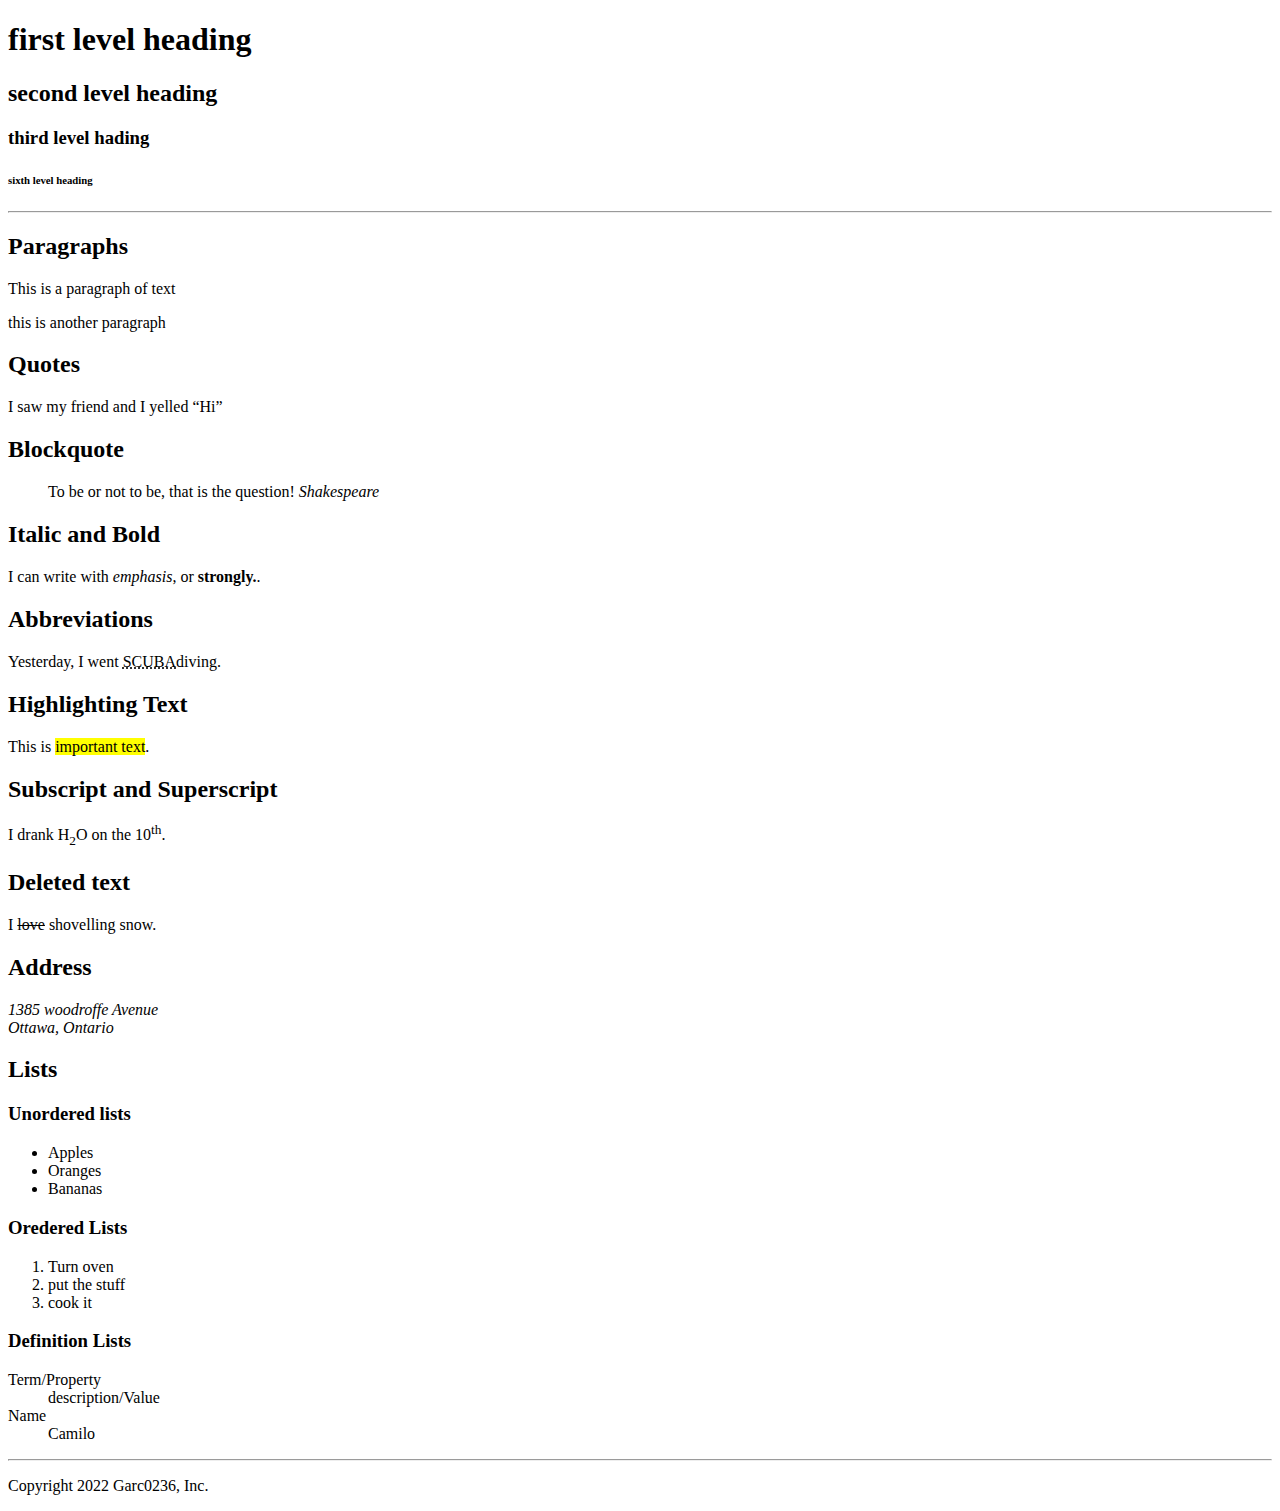
==== index.html @ e606e4b7 "Creates index.html" ====
<!DOCTYPE html>
<html>
    <head>
        <title>MTM6130 HTML demo</title>
    </head>
    <body>
        <header>
            <h1>first level heading</h1>
            <h2>second level heading</h2>
            <h3> third level hading</h3>
            <h6>sixth level heading</h6>
            
        </header>
        <hr>
        <main>
            <h2>Paragraphs</h2>
            <p>This is a paragraph of text</p>
            <p>this is another paragraph</p>

            <h2>Quotes</h2>
            <p>I saw my friend and I yelled <q>Hi</q></p>

            <h2>Blockquote</h2>
            <blockquote>
                To be or not to be, that is the question!
                <cite>Shakespeare</cite>
            </blockquote>

            <h2>Italic and Bold</h2>
            <p>I can write with <em>emphasis</em>, or <strong>strongly.</strong>.</p>

            <h2>Abbreviations</h2>
            <p>Yesterday, I went <abbr title="self cointained underwater breathing apparatus">SCUBA</abbr>diving.</p>

            <h2>Highlighting Text</h2>
            <p>This is <mark>important text</mark>.</p>

            <h2>Subscript and Superscript</h2>
            <p>I drank H<sub>2</sub>O on the 10<sup>th</sup>.</p>

            <h2>Deleted text</h2>
            <p> I <del>love</del> shovelling snow.</p>

            <h2>Address</h2>
            <address>
                1385 woodroffe Avenue<br>
                Ottawa, Ontario
            </address>

            
        </main>
        <section>
            <h2>Lists</h2>
            <h3>Unordered lists</h3>
            <ul>
                <li>Apples</li>
                <li>Oranges</li>
                <li>Bananas</li>    
            </ul>

            <h3>Oredered Lists</h3>
            <ol>
                <li>Turn oven</li>
                <li>put the stuff</li>
                <li>cook it</li>

            </ol>

            <h3>Definition Lists</h3>
            <dl>
                <dt>Term/Property</dt>
                <dd>description/Value</dd>

                <dt>Name</dt>
                <dd>Camilo</dd>
            </dl>

    
        </section>
        <hr>
        <footer>
            <p>Copyright 2022 Garc0236, Inc.</p>
        </footer>
    </body>
</html>
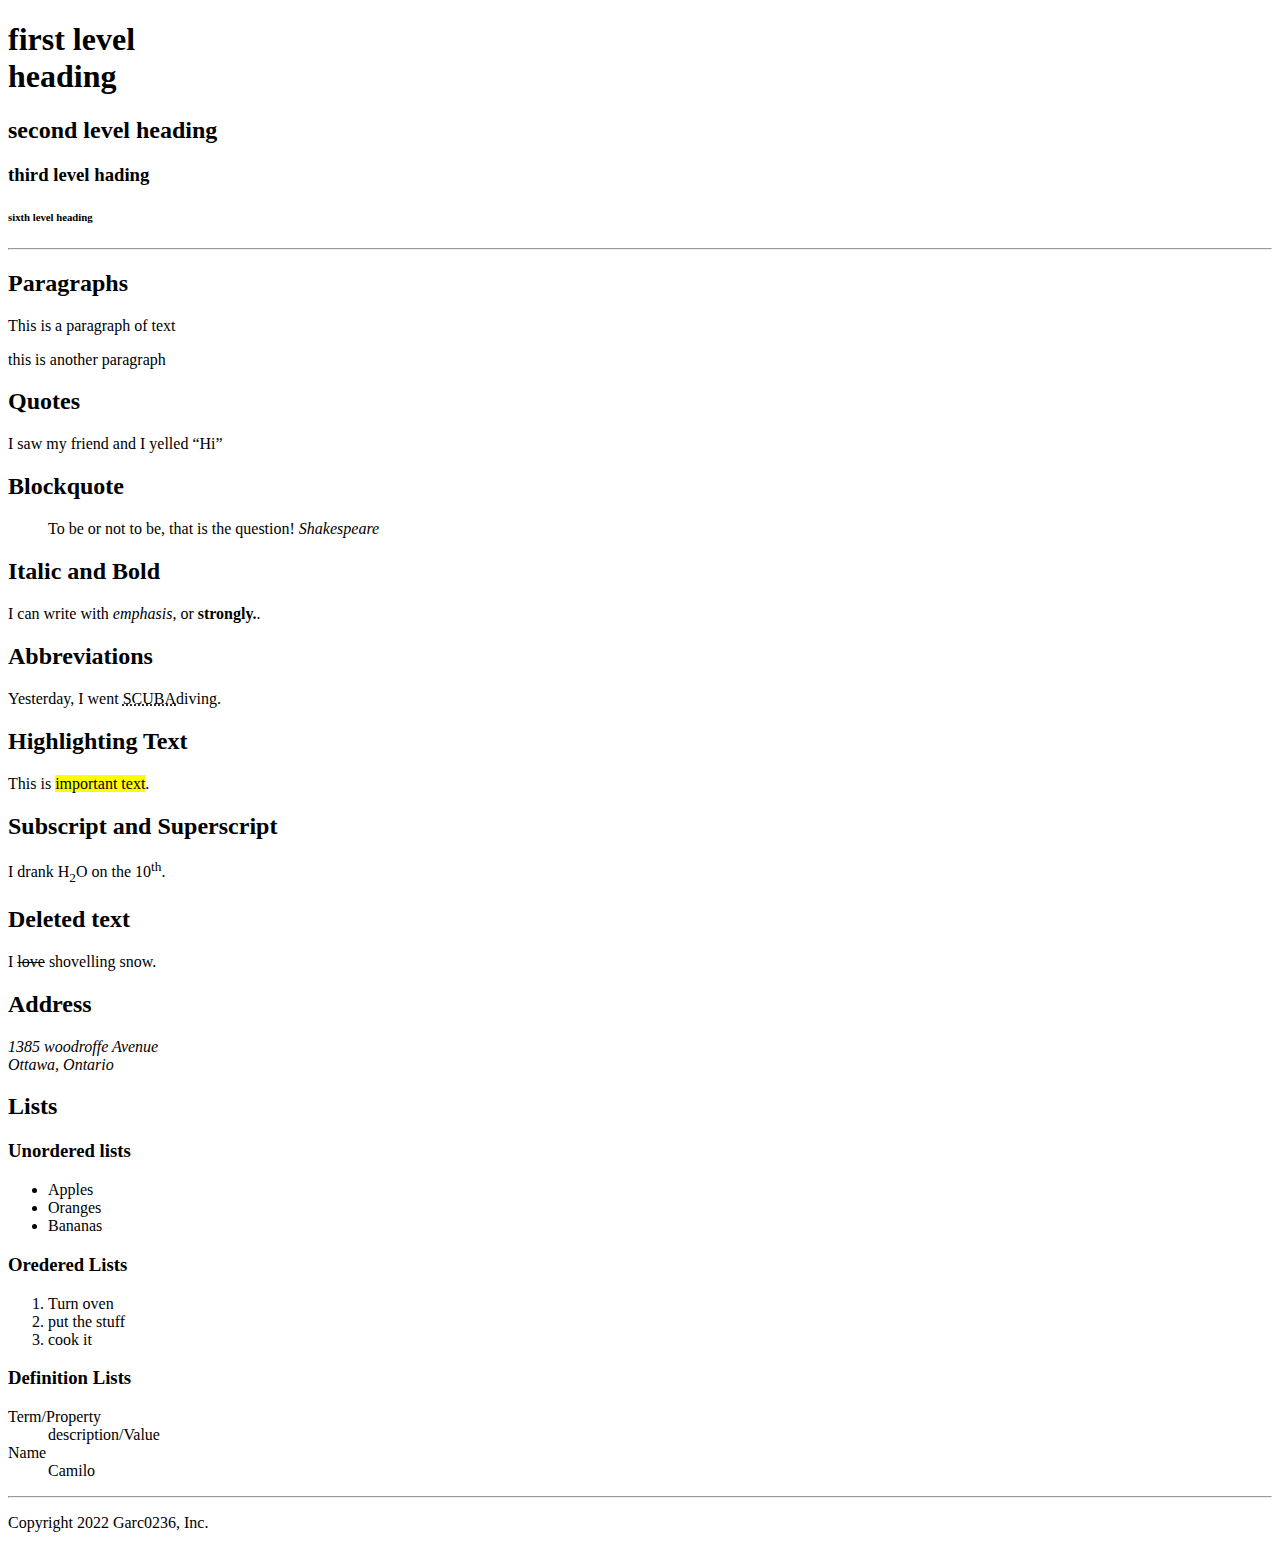
==== commit d146df9c: "modifies heading" ====
--- a/index.html
+++ b/index.html
@@ -5,7 +5,7 @@
     </head>
     <body>
         <header>
-            <h1>first level heading</h1>
+            <h1>first level         <br>heading</br></h1>
             <h2>second level heading</h2>
             <h3> third level hading</h3>
             <h6>sixth level heading</h6>
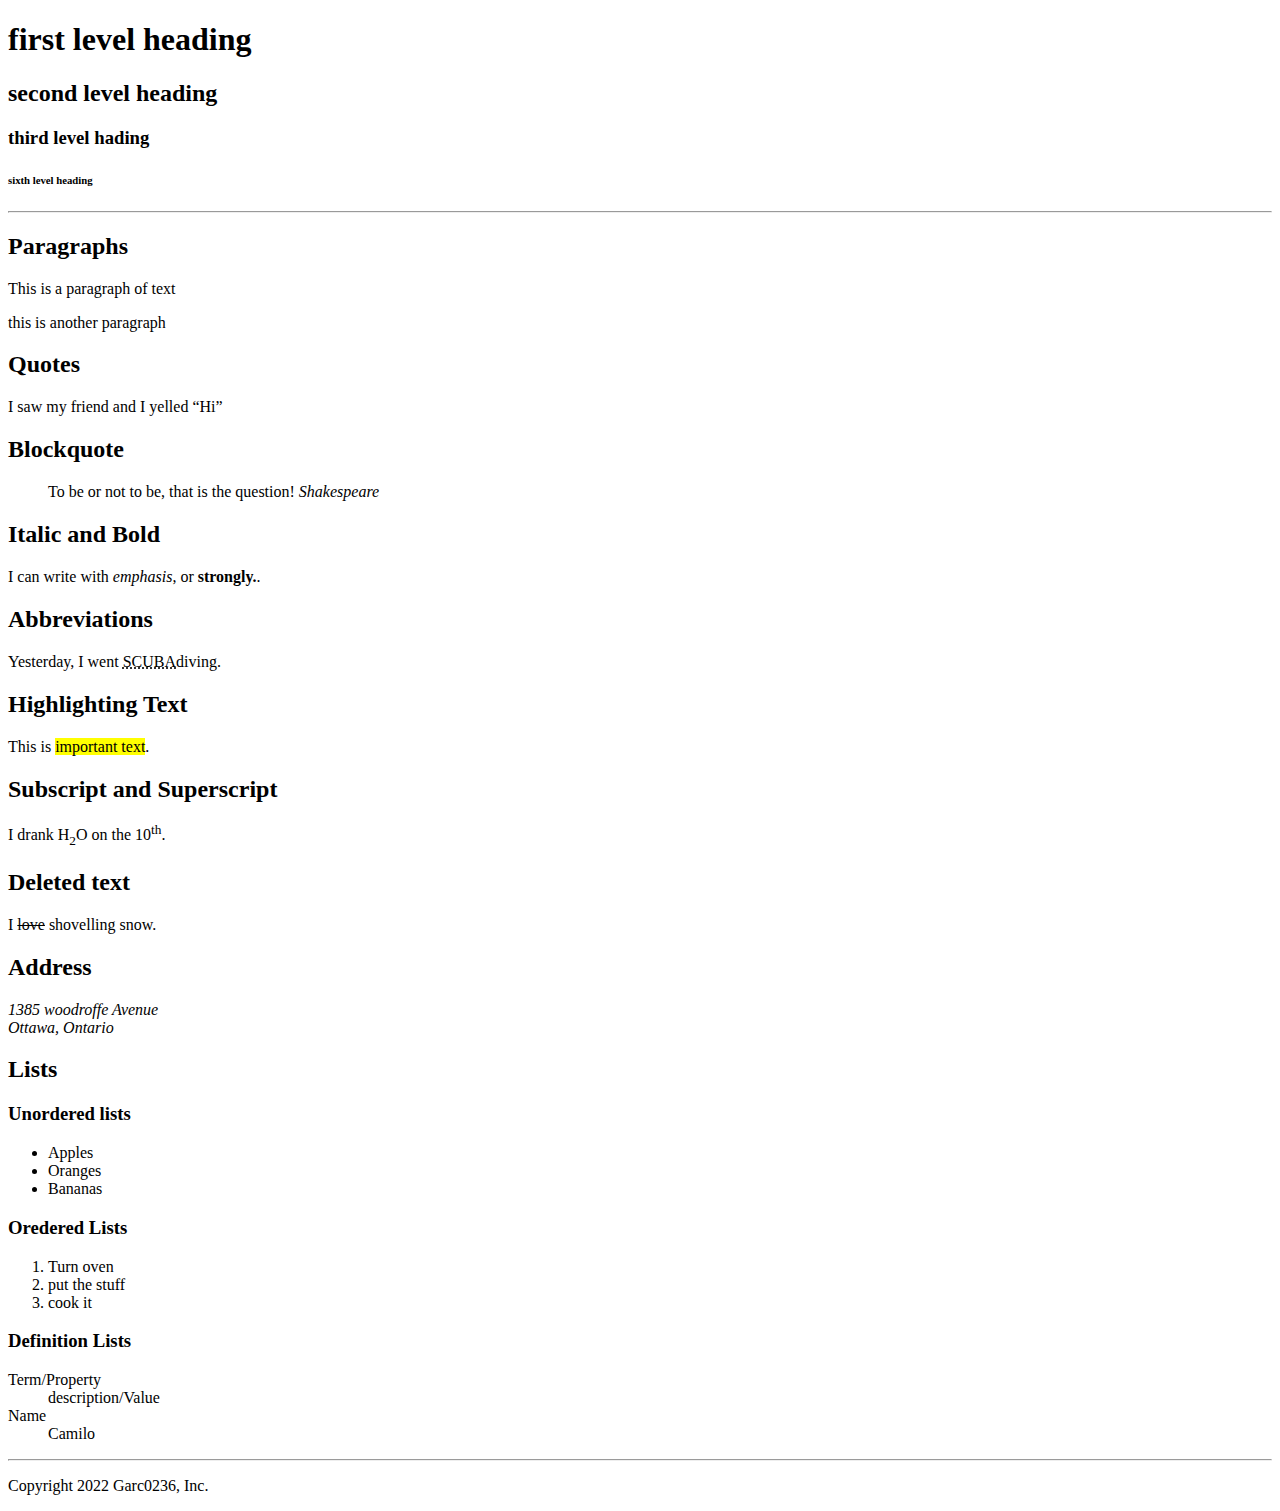
==== commit 81ac004e: "changes spacing" ====
--- a/index.html
+++ b/index.html
@@ -5,7 +5,7 @@
     </head>
     <body>
         <header>
-            <h1>first level         <br>heading</br></h1>
+            <h1>first level    heading</h1>
             <h2>second level heading</h2>
             <h3> third level hading</h3>
             <h6>sixth level heading</h6>
